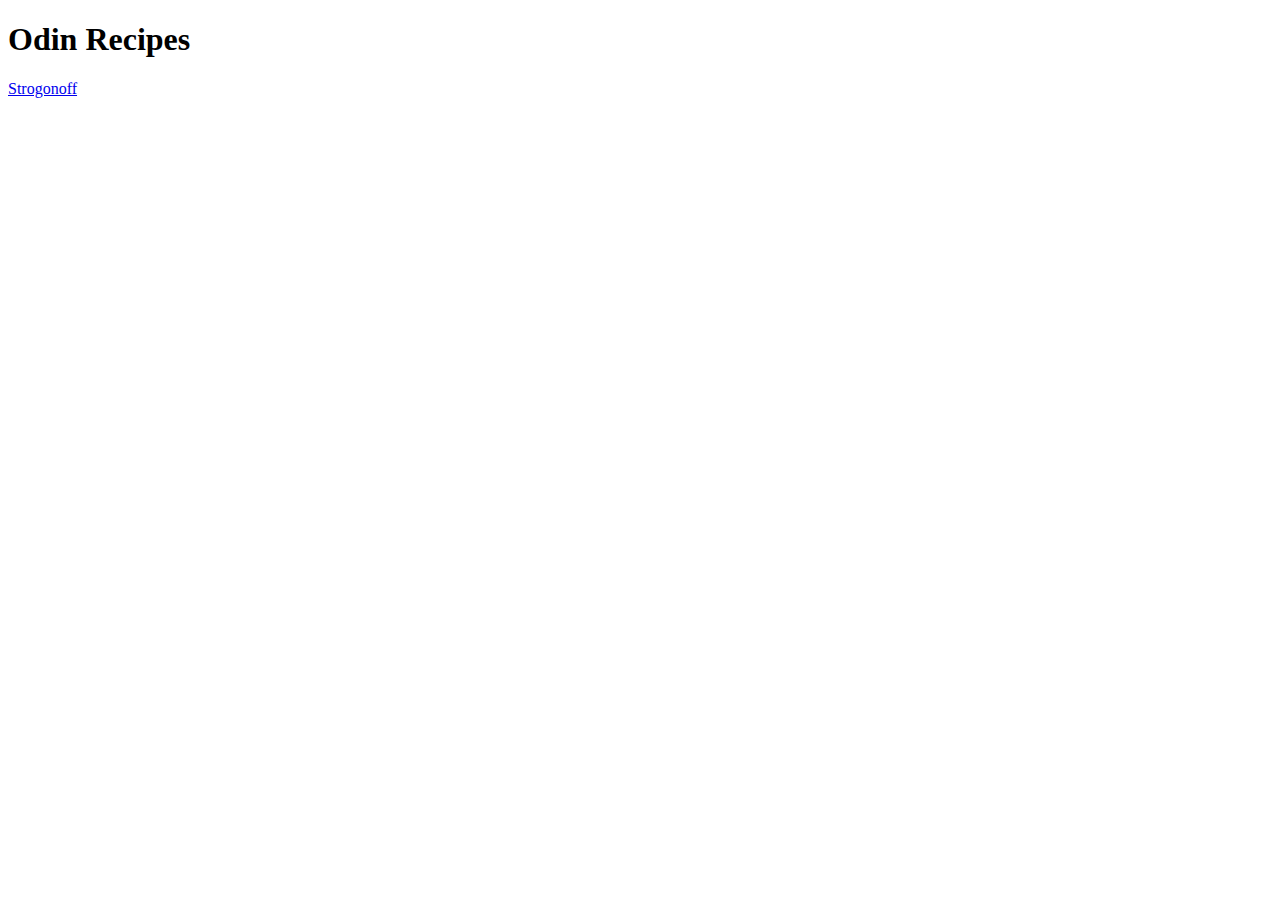
==== index.html @ e2f6f595 "[+] Index and images folder" ====
<!DOCTYPE html>
<html lang="en">
<head>
    <meta charset="UTF-8">
    <meta name="viewport" content="width=device-width, initial-scale=1.0">
    <title>Recipes</title>
</head>
<body>
    <h1>Odin Recipes</h1>
    <a href="recipes/Strogonoff.html">Strogonoff</a>
</body>
</html>
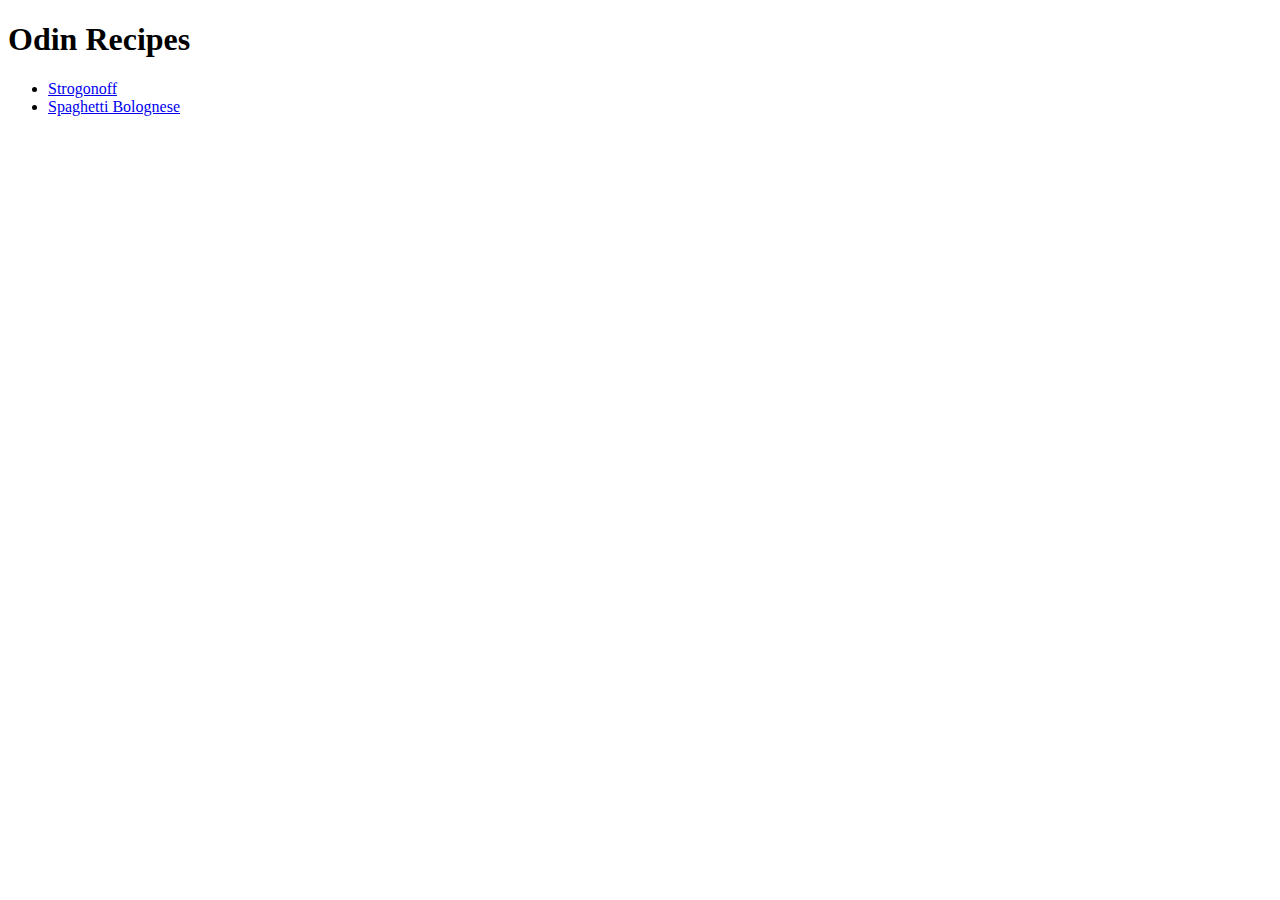
==== commit 53e80d31: "[+] Adding Spaghetti Bolognese" ====
--- a/index.html
+++ b/index.html
@@ -7,6 +7,9 @@
 </head>
 <body>
     <h1>Odin Recipes</h1>
-    <a href="recipes/Strogonoff.html">Strogonoff</a>
+    <ul>
+        <li><a href="recipes/strogonoff.html">Strogonoff</a></li>
+        <li><a href="recipes/images/bolognese.jpg">Spaghetti Bolognese</a></li>
+    </ul>
 </body>
 </html>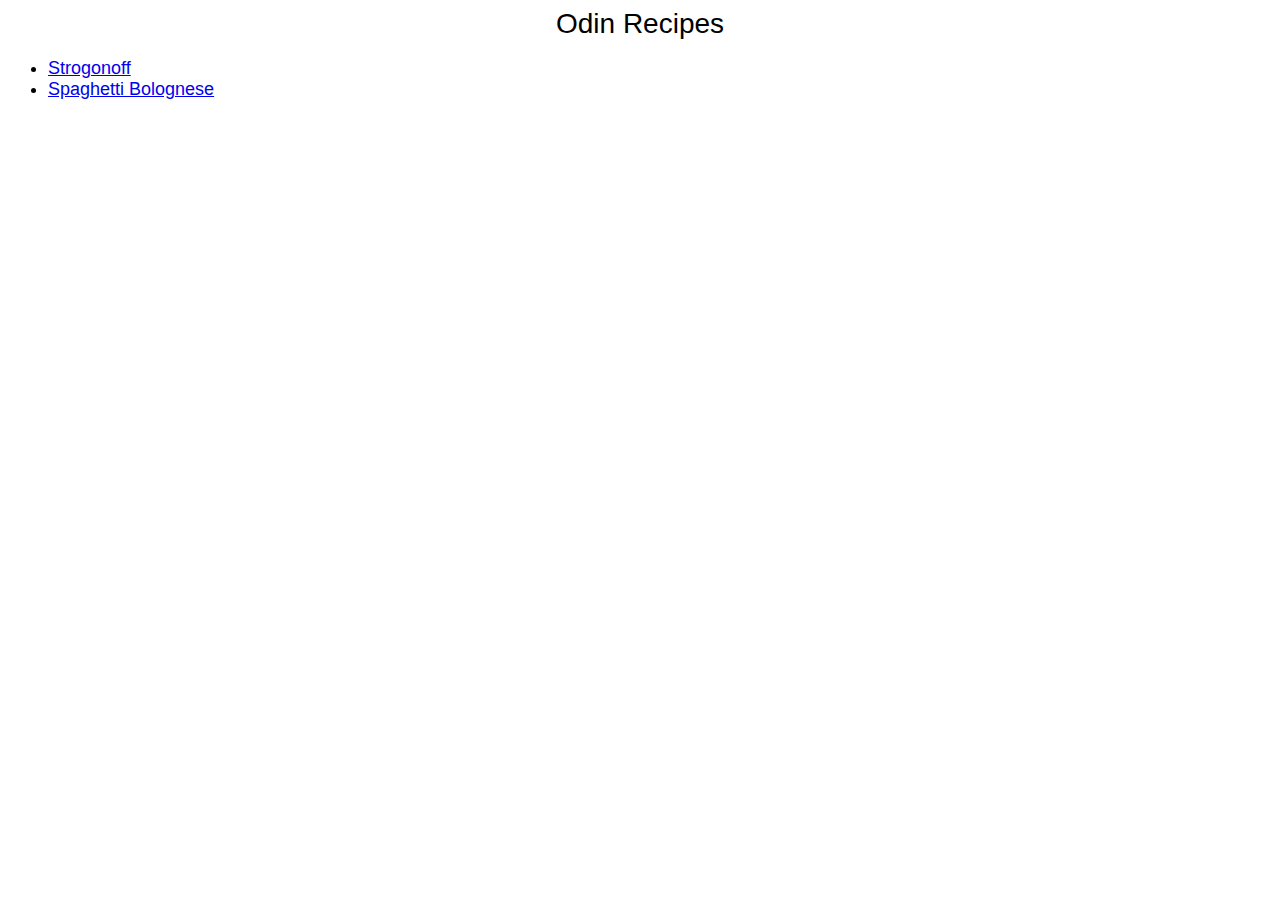
==== commit 10ea6057: "[*] CSS Fix" ====
--- a/index.html
+++ b/index.html
@@ -3,13 +3,14 @@
 <head>
     <meta charset="UTF-8">
     <meta name="viewport" content="width=device-width, initial-scale=1.0">
+    <link rel="stylesheet" href="styles/styles.css">
     <title>Recipes</title>
 </head>
 <body>
-    <h1>Odin Recipes</h1>
-    <ul>
-        <li><a href="recipes/strogonoff.html">Strogonoff</a></li>
-        <li><a href="recipes/images/bolognese.jpg">Spaghetti Bolognese</a></li>
-    </ul>
+        <div id="title">Odin Recipes</div>
+        <ul class="list">
+            <li><a href="recipes/strogonoff.html">Strogonoff</a></li>
+            <li><a href="recipes/bolognese.html">Spaghetti Bolognese</a></li>
+        </ul>
 </body>
 </html>--- a/styles/styles.css
+++ b/styles/styles.css
@@ -0,0 +1,24 @@
+body {
+    font-family: Arial, Helvetica, sans-serif;
+}
+
+.parent {
+    align-self: center;
+    background-color: black;
+    color: white;
+}
+
+#title { 
+    font-size: 28px;
+    text-align: center;
+}
+
+.list {
+    text-align: left;
+    font-size: 18px;
+}
+
+img {
+    width: 720px;
+    height: auto;
+}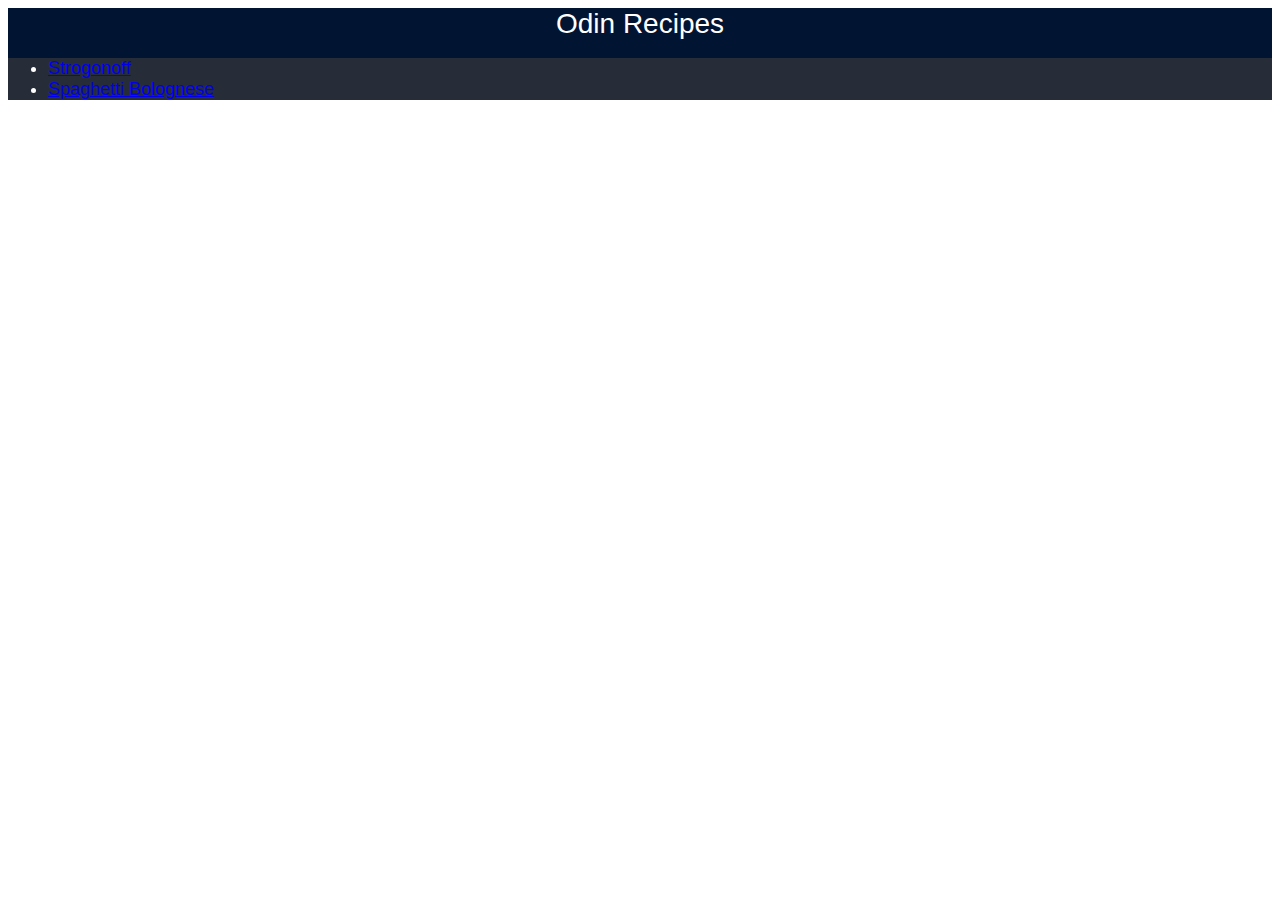
==== commit 6e9993a9: "[*] Styling" ====
--- a/index.html
+++ b/index.html
@@ -7,10 +7,14 @@
     <title>Recipes</title>
 </head>
 <body>
+    <div class="parent">
         <div id="title">Odin Recipes</div>
-        <ul class="list">
-            <li><a href="recipes/strogonoff.html">Strogonoff</a></li>
-            <li><a href="recipes/bolognese.html">Spaghetti Bolognese</a></li>
-        </ul>
+        <div class="list">
+            <ul>
+                <li><a href="recipes/strogonoff.html">Strogonoff</a></li>
+                <li><a href="recipes/bolognese.html">Spaghetti Bolognese</a></li>
+            </ul>
+        </div>
+    </div>
 </body>
 </html>--- a/styles/styles.css
+++ b/styles/styles.css
@@ -4,7 +4,7 @@
 
 .parent {
     align-self: center;
-    background-color: black;
+    background-color: rgb(1, 20, 49);
     color: white;
 }
 
@@ -14,11 +14,12 @@
 }
 
 .list {
+    background-color: rgb(38, 45, 56);
     text-align: left;
     font-size: 18px;
 }
 
 img {
-    width: 720px;
+    width: 420px;
     height: auto;
 }